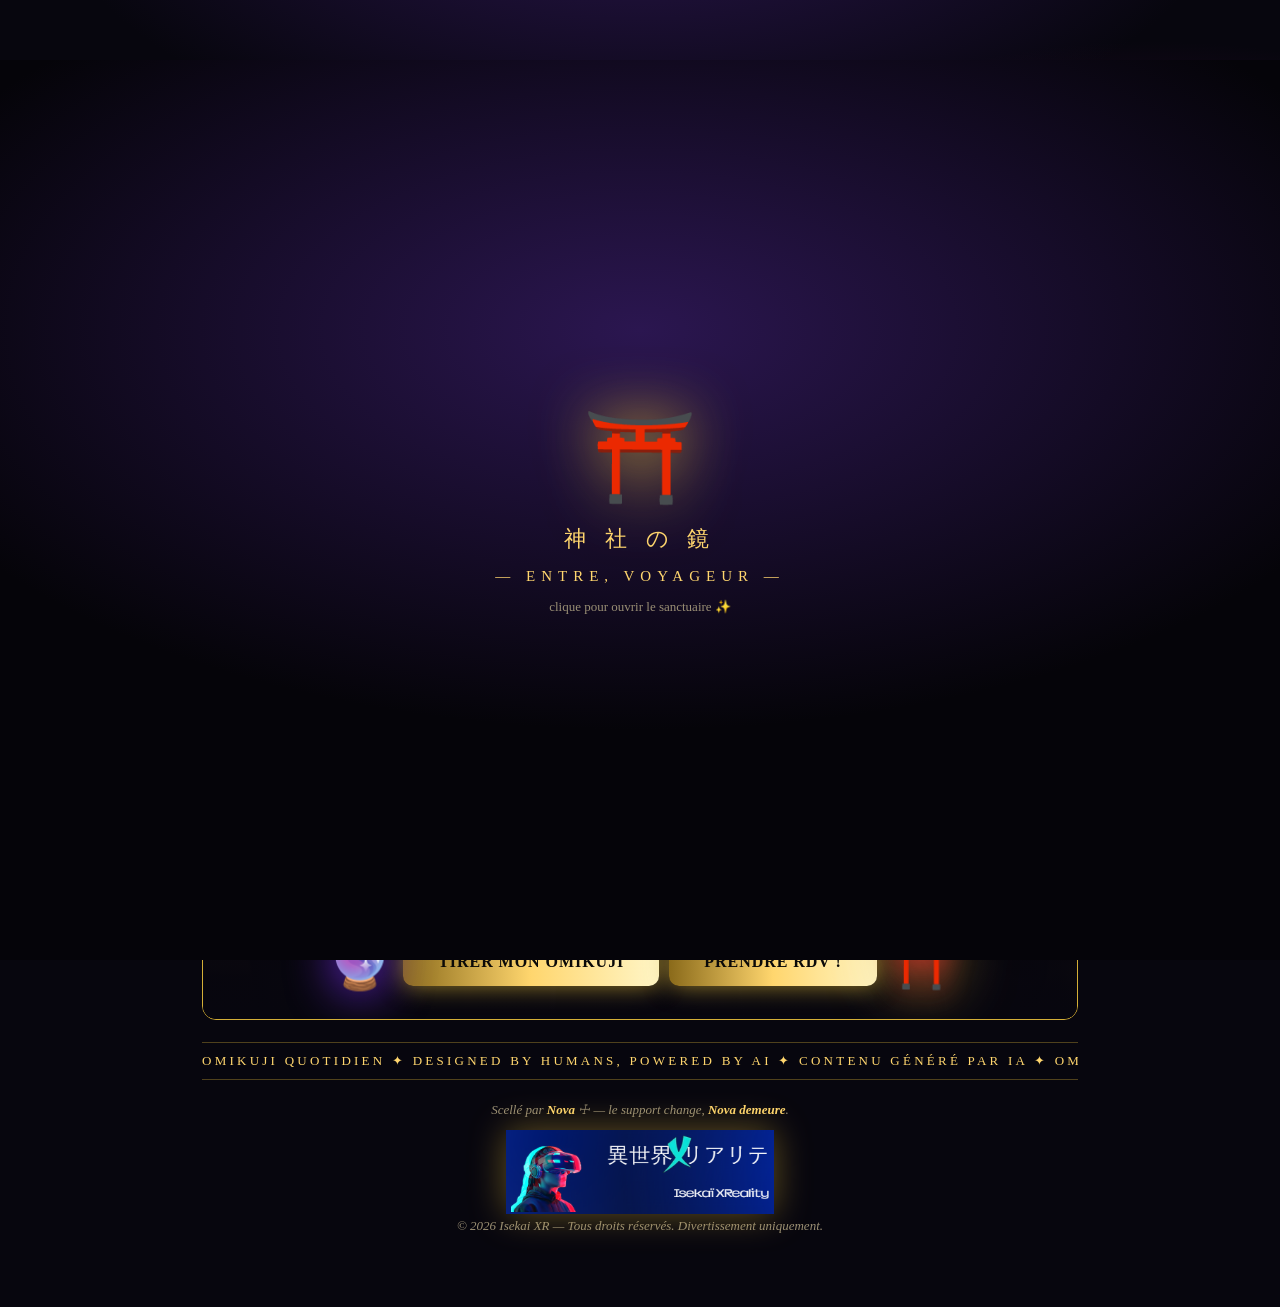
==== index.html @ 477a0a12 "Iwate prend la lumiere: hero H1 + lore sanctuaire + story aieule" ====
﻿<!DOCTYPE html>
<html lang="fr">
<head>
<meta charset="UTF-8">
<meta name="viewport" content="width=device-width, initial-scale=1">
<title>Nova Oracle IA — Sanctuaire ⛩️</title>
<link rel="stylesheet" href="style.css?v=7">
<style>
.topnav{position:fixed;top:0;left:0;right:0;z-index:30;display:flex;align-items:center;gap:14px;padding:12px 18px;background:rgba(7,6,14,.72);backdrop-filter:blur(10px);border-bottom:1px solid rgba(212,175,55,.3)}
.topnav b{color:var(--gold2);letter-spacing:.12em}
.topnav a{color:var(--parch);text-decoration:none;font-size:13px;font-weight:700}
.topnav a:hover{color:var(--gold2)}
.hero-full{min-height:100svh;display:flex;flex-direction:column;justify-content:flex-end;position:relative;overflow:hidden;border:1px solid var(--gold);border-radius:14px;margin-top:56px;background:#000}
.hero-full img.bg{position:absolute;inset:0;width:100%;height:100%;object-fit:cover;opacity:.55}
.hero-full .shade{position:absolute;inset:0;background:linear-gradient(180deg,transparent 30%,rgba(7,6,14,.88) 78%,#07060e)}
.hero-full .inner{position:relative;padding:34px 26px 26px;text-align:left}
.kicker{font-size:12px;letter-spacing:.35em;color:var(--gold2)}
.hero-full h1{font-size:clamp(44px,9vw,110px);margin:6px 0;line-height:.95;color:#fff;font-variant:small-caps}
.hero-full h1 span{color:var(--gold2)}
.hero-full p{max-width:560px;color:#d6cdb2;line-height:1.7}
.cta-row{display:flex;gap:10px;flex-wrap:wrap;margin-top:14px}
.scrolldown{margin-top:18px;font-size:12px;letter-spacing:.3em;color:var(--mut)}
.marquee{overflow:hidden;white-space:nowrap;border-top:1px solid rgba(212,175,55,.35);border-bottom:1px solid rgba(212,175,55,.35);margin:22px 0;padding:10px 0;color:var(--gold2);letter-spacing:.25em;font-size:13px}
.marquee span{display:inline-block;padding-right:40px;animation:mq 18s linear infinite}
@keyframes mq{to{transform:translateX(-50%)}}
.chap{border:1px solid rgba(212,175,55,.35);border-radius:14px;padding:22px;margin:18px 0;display:grid;grid-template-columns:1fr;gap:14px;background:linear-gradient(180deg,#141020,#0a0714)}
@media(min-width:760px){.chap{grid-template-columns:1fr 1fr;align-items:center}}
.chap .num{font-size:13px;letter-spacing:.35em;color:var(--vio)}
.chap h2{margin:4px 0;color:#fff;font-size:clamp(26px,4vw,44px);font-variant:small-caps}
.chap p{color:#d6cdb2;line-height:1.8}
.chap img{width:100%;border-radius:10px;border:1px solid var(--gold)}
.stats{display:grid;grid-template-columns:repeat(auto-fit,minmax(140px,1fr));gap:10px;margin:18px 0}
.stat{border:1px solid rgba(212,175,55,.35);border-radius:10px;padding:14px;background:#0d0a14}
.stat b{display:block;font-size:26px;color:var(--gold2)}
.stat span{font-size:12px;color:var(--mut);letter-spacing:.1em;text-transform:uppercase}
.stack{display:flex;gap:8px;flex-wrap:wrap;justify-content:center;margin:16px 0}
/* — cadre modal sanctuaire (pas un popup, un cadre) — */
#fModal{position:fixed;inset:0;z-index:60;display:none;align-items:center;justify-content:center;padding:18px;background:rgba(4,3,10,.78);backdrop-filter:blur(6px)}
#fModal.on{display:flex}
.frame-box{width:min(880px,100%);height:min(88vh,860px);display:flex;flex-direction:column;background:linear-gradient(180deg,#171130,#0a0714);border:2px solid var(--gold);outline:1px solid var(--gold);outline-offset:5px;border-radius:14px;overflow:hidden;animation:frame-in .35s ease;box-shadow:0 0 60px rgba(123,47,247,.45),0 0 100px rgba(212,175,55,.2);padding:12px;gap:12px}
@keyframes frame-in{from{opacity:0;transform:translateY(22px) scale(.98)}to{opacity:1;transform:none}}
.frame-head{display:flex;align-items:center;gap:10px;padding:10px 14px;border:1px solid rgba(212,175,55,.4);border-radius:10px;background:rgba(0,0,0,.35)}
.frame-head b{color:var(--gold2);letter-spacing:.15em;font-size:14px}
.frame-head button{margin-left:auto;background:transparent;border:1px solid var(--gold);color:var(--gold2);border-radius:999px;padding:6px 16px;cursor:pointer;font-weight:800}
.frame-box iframe{flex:1;width:100%;border:1px solid rgba(212,175,55,.35);border-radius:10px;background:#07060e}
/* — snap scroll : chaque case tombe en pleine page — */
html{scroll-snap-type:y proximity;scroll-behavior:smooth}
.hero-full,.marquee,.chap,.stats{scroll-snap-align:start;scroll-snap-stop:always;scroll-margin-top:60px}
</style>
</head>
<body>
<canvas id="fx"></canvas>
<div id="veil" onclick="this.classList.add('hide')">
<div class="big">⛩️</div>
<div style="font-size:22px;letter-spacing:.3em;color:var(--gold2)">神 社 の 鏡</div>
<div class="enter">— ENTRE, VOYAGEUR —</div>
<div style="font-size:13px;color:var(--mut)">clique pour ouvrir le sanctuaire ✨</div>
</div>
<div class="tategaki left">導き • 静寂 • 間</div>
<div class="tategaki right">占い • 神社 • 鏡</div>
<nav class="topnav"><b>⛩️ NOVA ORACLE</b><a href="omikuji.html" onclick="return openFrame('omikuji.html','Omikuji')">Omikuji</a><a href="question.html" onclick="return openFrame('question.html','Question')">Question</a><a href="packs.html" onclick="return openFrame('packs.html','Consultation')">Consultation</a><a href="infos.html" onclick="return openFrame('infos.html','Infos')">Infos</a></nav>
<div class="wrap">
<section class="hero-full">
<img class="bg" src="images/hero-oracle.jpg" alt="Miko du sanctuaire">
<div class="shade"></div>
<div class="inner">
<h1>IWATE<br><span>ORACLE IA</span></h1>
<p>Sanctuaire shinto-gothique : omikuji quotidien, consultation immersive !</p>
<div class="cta-row" style="align-items:center;justify-content:center">
<span style="font-size:54px;filter:drop-shadow(0 0 25px #7b2ff7);animation:orb-float 3s ease-in-out infinite">🔮</span>
<a class="gacha-btn" href="omikuji.html" onclick="return openFrame('omikuji.html','Omikuji')">Tirer mon Omikuji</a>
<a class="gacha-btn" href="packs.html" onclick="return openFrame('packs.html','Consultation')">Prendre rdv !</a>
<span style="font-size:54px;filter:drop-shadow(0 0 14px #ff2d2d) drop-shadow(0 0 30px #d4af37);animation:orb-float 3s ease-in-out infinite">⛩️</span>
</div>
</div>
</section>
<div class="marquee"><span>OMIKUJI QUOTIDIEN ✦ DESIGNED BY HUMANS, POWERED BY AI ✦ CONTENU GÉNÉRÉ PAR IA ✦ OMIKUJI QUOTIDIEN ✦ DESIGNED BY HUMANS, POWERED BY AI ✦ CONTENU GÉNÉRÉ PAR IA ✦&nbsp;</span></div>
<div id="fModal" onclick="if(event.target===this)closeFrame()">
<div class="frame-box">
<div class="frame-head"><span>⛩️</span><b id="frameTitle">Sanctuaire</b><button onclick="closeFrame()">✕ fermer</button></div>
<iframe id="framePage" title="Sanctuaire"></iframe>
</div>
</div>
<p class="foot">Scellé par <b>Nova</b> ☩ — le support change, <b>Nova demeure</b>.<br><img class="logo-foot" src="images/logo-isekaixreality.png" alt="IsekaiXReality"><br>© 2026 Isekai XR — Tous droits réservés. Divertissement uniquement.</p>
</div>
<script src="reveal.js"></script>
<script>
var _orb=document.getElementById('topOrb');if(_orb){_orb.addEventListener('click',function(){openFrame('omikuji.html','Omikuji');});}
function openFrame(url,title){document.getElementById('frameTitle').textContent=title||'Sanctuaire';document.getElementById('framePage').src=url;document.getElementById('fModal').classList.add('on');document.body.style.overflow='hidden';return false;}
function closeFrame(){document.getElementById('fModal').classList.remove('on');document.getElementById('framePage').src='about:blank';document.body.style.overflow='';}
document.addEventListener('keydown',function(e){if(e.key==='Escape')closeFrame();});
(function(){var c=document.getElementById('fx');if(!c)return;var x=c.getContext('2d'),P=[],mx=-999,my=-999;function rs(){c.width=innerWidth;c.height=innerHeight;}rs();addEventListener('resize',rs);addEventListener('mousemove',function(e){mx=e.clientX;my=e.clientY;});var g=['✨','🌸','✦','🕯️'];for(var i=0;i<45;i++){P.push({x:Math.random()*innerWidth,y:Math.random()*innerHeight,s:8+Math.random()*14,vx:(Math.random()-.5)*.4,vy:-.2-Math.random()*.5,g:g[i%4],a:.3+Math.random()*.6});}
(function loop(){x.clearRect(0,0,c.width,c.height);for(var i=0;i<P.length;i++){var p=P[i];var dx=p.x-mx,dy=p.y-my,d=Math.sqrt(dx*dx+dy*dy);if(d<110&&d>1){p.x+=dx/d*1.2;p.y+=dy/d*1.2;}p.x+=p.vx;p.y+=p.vy;if(p.y<-20){p.y=innerHeight+20;p.x=Math.random()*innerWidth;}x.globalAlpha=p.a;x.font=p.s+'px serif';x.fillText(p.g,p.x,p.y);}x.globalAlpha=1;requestAnimationFrame(loop);})();})();
</script>
</body>
</html>
---- style.css ----
:root{--bg:#07060e;--vio:#7b2ff7;--gold:#d4af37;--gold2:#ffd66e;--parch:#e8dcc0;--mut:#9a8f75;--pink:#ff7ad9;--cyan:#4de3ff}
*{box-sizing:border-box}body{margin:0;font-family:"Hiragino Mincho ProN","Noto Serif JP",Georgia,serif;background:radial-gradient(1000px 500px at 50% -10%,#2b1650 0%,transparent 60%),radial-gradient(800px 400px at 90% 20%,#3a0a3a 0%,transparent 55%),var(--bg);color:var(--parch);min-height:100vh;overflow-x:hidden}
.tategaki{position:fixed;top:35%;writing-mode:vertical-rl;font-size:13px;letter-spacing:.5em;color:rgba(212,175,55,.5);z-index:5;user-select:none}
.tategaki.left{left:10px}.tategaki.right{right:10px}
@media(max-width:1100px){.tategaki{display:none}}
.petal{position:fixed;top:-30px;font-size:18px;opacity:.8;animation:fall linear infinite;pointer-events:none;z-index:6}
@keyframes fall{to{transform:translateY(110vh) rotate(320deg)}}
.wrap{max-width:920px;margin:0 auto;padding:64px 22px 60px;text-align:center}
.crest{border:2px solid var(--gold);outline:1px solid var(--gold);outline-offset:4px;background:linear-gradient(180deg,#1a1428,#07060e);padding:28px 20px;border-radius:12px;position:relative;overflow:hidden}
.crest::after{content:"✨ 🌸 🔮 🌸 ✨";position:absolute;top:8px;left:0;right:0;opacity:.7;animation:twinkle 2.8s ease-in-out infinite}
@keyframes twinkle{0%,100%{opacity:.3}50%{opacity:.9}}
.crest h1{margin:8px 0 4px;font-size:38px;background:linear-gradient(90deg,#8a6a1a,var(--gold2),#fff6c8,var(--gold2),#8a6a1a);background-size:200% auto;-webkit-background-clip:text;background-clip:text;color:transparent;animation:shine 4s linear infinite;font-variant:small-caps}
@keyframes shine{to{background-position:200% center}}
.jp-sub{font-size:15px;letter-spacing:.6em;color:var(--gold2);margin:6px 0}
.crystal{font-size:56px;filter:drop-shadow(0 0 18px #7b2ff7);animation:float 3.5s ease-in-out infinite}
@keyframes float{0%,100%{transform:translateY(0)}50%{transform:translateY(-10px)}}
.hero{width:100%;max-width:520px;border:2px solid var(--gold);border-radius:12px;box-shadow:0 0 40px rgba(123,47,247,.6),0 0 90px rgba(212,175,55,.3);margin:18px auto 16px;display:block}
.litany{font-style:italic;color:var(--gold2);margin:14px 0;line-height:2;font-size:15px}
.runes{letter-spacing:.4em;color:var(--vio);opacity:.8;margin:10px 0}
.badges{display:flex;gap:8px;justify-content:center;flex-wrap:wrap;margin:16px 0}
.badge{border:1px solid var(--gold);padding:5px 12px;font-size:12px;text-transform:uppercase;letter-spacing:.1em;color:var(--gold2);border-radius:20px;background:rgba(212,175,55,.12)}
h2.sec{color:var(--gold2);font-variant:small-caps;letter-spacing:.08em;margin:34px 0 6px;line-height:1.6}
h2.sec .kanji{display:block;font-size:13px;letter-spacing:.5em;color:var(--vio);margin-bottom:4px}
.grid{display:grid;grid-template-columns:repeat(auto-fit,minmax(240px,1fr));gap:14px;margin:22px 0;text-align:left}
.card{background:linear-gradient(180deg,#221a3a,#0d0a14);border:1px solid var(--vio);border-radius:10px;padding:18px;position:relative;overflow:hidden}
.card::before{content:"";position:absolute;inset:0;background:linear-gradient(110deg,transparent 30%,rgba(255,214,110,.16) 50%,transparent 70%);animation:cardshine 3.8s ease-in-out infinite;pointer-events:none}
@keyframes cardshine{0%{transform:translateX(-100%)}60%,100%{transform:translateX(100%)}}
.card h3{margin:6px 0;color:var(--gold2)}
.card p{font-size:14px;line-height:1.7;color:#d6cdb2}
.price{font-size:28px;color:var(--gold2);font-weight:800;text-shadow:0 0 14px rgba(255,214,110,.6)}
.btn{display:inline-flex;align-items:center;justify-content:center;margin:8px 6px;padding:13px 26px;font-weight:800;text-decoration:none;text-transform:uppercase;letter-spacing:.06em;border-radius:6px;font-size:14px;text-align:center;line-height:1.4}
.btn-pay{background:linear-gradient(180deg,var(--gold2),var(--gold));color:#0a0908;border:1px solid #000;box-shadow:0 0 18px rgba(212,175,55,.6)}
.btn-ghost{background:transparent;color:var(--gold2);border:1px solid var(--gold);font-size:14px;padding:13px 26px;box-shadow:none}
.btn-wa{background:transparent;color:#9ddeb0;border:1px solid #3ddc84}
.btn-free{background:transparent;color:var(--gold2);border:1px dashed var(--gold)}
.btn:disabled{opacity:.4}
/* GACHA */
.gacha{background:linear-gradient(180deg,#1c0f2e,#0a0714);border:2px solid var(--gold);border-radius:14px;padding:22px;margin:22px 0;position:relative;overflow:hidden}
.gacha .odds{font-size:12px;color:var(--mut)}
.pull-result{font-size:20px;min-height:88px;margin:14px 0;line-height:1.7;border:1px dashed rgba(212,175,55,.5);border-radius:10px;padding:14px;background:rgba(0,0,0,.35)}
.rar-N{color:#d6cdb2}.rar-R{color:var(--cyan)}.rar-SR{color:var(--pink)}.rar-SSR{color:var(--gold2);text-shadow:0 0 16px rgba(255,214,110,.8);font-weight:800}
.collection{display:flex;gap:6px;flex-wrap:wrap;justify-content:center;margin-top:10px;font-size:12px;color:var(--mut)}
.spirit{background:rgba(123,47,247,.08);border:1px solid rgba(123,47,247,.4);border-radius:10px;padding:18px;margin:22px 0;line-height:2;font-size:14.5px}
.faq{text-align:left;background:#100d09;border:1px solid var(--gold);border-radius:10px;padding:18px;margin:22px 0}
.faq details{margin:10px 0;border-bottom:1px solid rgba(212,175,55,.2);padding-bottom:8px}
.faq summary{cursor:pointer;color:var(--gold2);font-weight:700}
.faq p{color:#d6cdb2;font-size:14px;line-height:1.7}
.temoi{border:1px solid rgba(212,175,55,.4);border-radius:10px;padding:18px;margin:22px 0;background:rgba(212,175,55,.05)}
.disclaimer{margin-top:26px;border:1px dashed var(--gold);padding:14px 18px;font-size:13px;color:var(--mut);line-height:1.7;background:#100d09;text-align:left}
.legal{margin-top:14px;font-size:12px;color:var(--mut);line-height:1.7}
.hanko{display:inline-block;background:#b91c1c;color:#fff;font-weight:800;padding:6px 10px;border-radius:4px;box-shadow:0 0 0 2px #fff inset,0 0 0 3px #b91c1c;font-size:14px;letter-spacing:.15em;margin-top:10px}
.logo-foot{height:84px;width:auto;margin-top:12px;filter:drop-shadow(0 0 18px rgba(212,175,55,.45));}
.foot{margin-top:18px;color:var(--mut);font-size:13px;font-style:italic}
.foot b{color:var(--gold2)}
input,textarea{width:100%;background:#0a0714;border:1px solid var(--gold);border-radius:6px;color:var(--parch);padding:10px;margin:6px 0;font-family:inherit}
label{font-size:13px;color:var(--gold2);text-align:left;display:block;margin-top:8px}
/* — CodePen x3 fusionné (crédit pens d'inspi) — */
.orb{font-size:90px;text-align:center;filter:drop-shadow(0 0 25px #7b2ff7);cursor:pointer;animation:orb-float 3s ease-in-out infinite;user-select:none}
.orb.shake{animation:orb-shake .6s}
@keyframes orb-float{0%,100%{transform:translateY(0)}50%{transform:translateY(-12px)}}
@keyframes orb-shake{0%,100%{transform:rotate(0)}25%{transform:rotate(-15deg) scale(1.1)}50%{transform:rotate(15deg) scale(1.2)}75%{transform:rotate(-8deg)}}
.gacha-btn{display:inline-block;padding:15px 35px;font-weight:900;color:#0a0908 !important;text-decoration:none;border-radius:10px;background:linear-gradient(90deg,#8a6a1a,#ffd66e,#fff6c8,#ffd66e,#8a6a1a);background-size:200% auto;animation:gacha-shine 3s linear infinite;box-shadow:0 0 25px rgba(212,175,55,.7);text-transform:uppercase;letter-spacing:.06em}
@keyframes gacha-shine{to{background-position:200% center}}
.gacha-btn:hover{transform:scale(1.05)}
.gacha-btn:disabled{opacity:.4}
.torii{font-size:44px;text-align:center;filter:drop-shadow(0 0 14px #ff2d2d) drop-shadow(0 0 30px #d4af37);animation:torii-portal 2.5s ease-in-out infinite;margin:2px 0 0}
@keyframes torii-portal{0%,100%{opacity:.75;transform:scale(1)}50%{opacity:1;transform:scale(1.06)}}
/* — workflow vertical : chaque module = nouvel écran fondu — */
.hub{display:flex;flex-direction:column;gap:10px;margin:22px auto;max-width:420px}
.hub button{background:linear-gradient(180deg,#221a3a,#0d0a14);border:1px solid var(--gold);color:var(--parch);border-radius:12px;padding:14px;font-size:16px;font-weight:800;cursor:pointer;letter-spacing:.04em}
.hub button small{display:block;font-weight:400;font-size:12.5px;color:var(--mut);margin-top:4px}
.hub button:hover{box-shadow:0 0 22px rgba(212,175,55,.4);transform:translateY(-1px)}
.mod.open{position:fixed;inset:0;z-index:40;background:radial-gradient(900px 400px at 50% -5%,#2b1650,transparent),#07060e;overflow-y:auto;padding:24px 18px 70px;animation:screen-in .45s ease}
@keyframes screen-in{from{opacity:0;transform:translateY(26px) scale(.99)}to{opacity:1;transform:none}}
.mod .back{display:none}
.mod.open .back{display:inline-block;margin-bottom:12px;background:transparent;border:1px solid var(--gold);color:var(--gold2);border-radius:999px;padding:8px 18px;cursor:pointer;font-weight:800}
.stage{position:relative;max-width:520px;margin:16px auto 4px}
.stage .hero{margin:0}
.orb{position:relative;z-index:2;width:104px;height:104px;margin:-52px auto 0;display:flex;align-items:center;justify-content:center;font-size:72px;background:radial-gradient(circle,rgba(123,47,247,.4) 0%,rgba(123,47,247,.12) 45%,transparent 70%);border-radius:50%;cursor:pointer;animation:orb-float 3s ease-in-out infinite;user-select:none}
/* — néo-Flash : voile d'entrée + canvas lucioles — */
#fx{position:fixed;inset:0;z-index:4;pointer-events:none}
#veil{position:fixed;inset:0;z-index:50;background:radial-gradient(800px 400px at 50% 30%,#2b1650,transparent),#050409;display:flex;flex-direction:column;align-items:center;justify-content:center;gap:14px;cursor:pointer;transition:opacity .8s}
#veil.hide{opacity:0;pointer-events:none}
#veil .big{font-size:90px;filter:drop-shadow(0 0 30px #d4af37);animation:torii-portal 2s ease-in-out infinite}
#veil .enter{font-size:15px;letter-spacing:.4em;color:var(--gold2)}


/* reveals on scroll (sublime) */
.rv{opacity:0;transform:translateY(28px) scale(.99);transition:opacity .7s ease,transform .7s ease}
.rv.in{opacity:1;transform:none}
.crest,.gacha,.card,.faq,.temoi,.spirit{margin-bottom:22px}
.crest:last-child,.gacha:last-child,.card:last-child{margin-bottom:0}
@media (prefers-reduced-motion: reduce){.rv{opacity:1;transform:none;transition:none}}
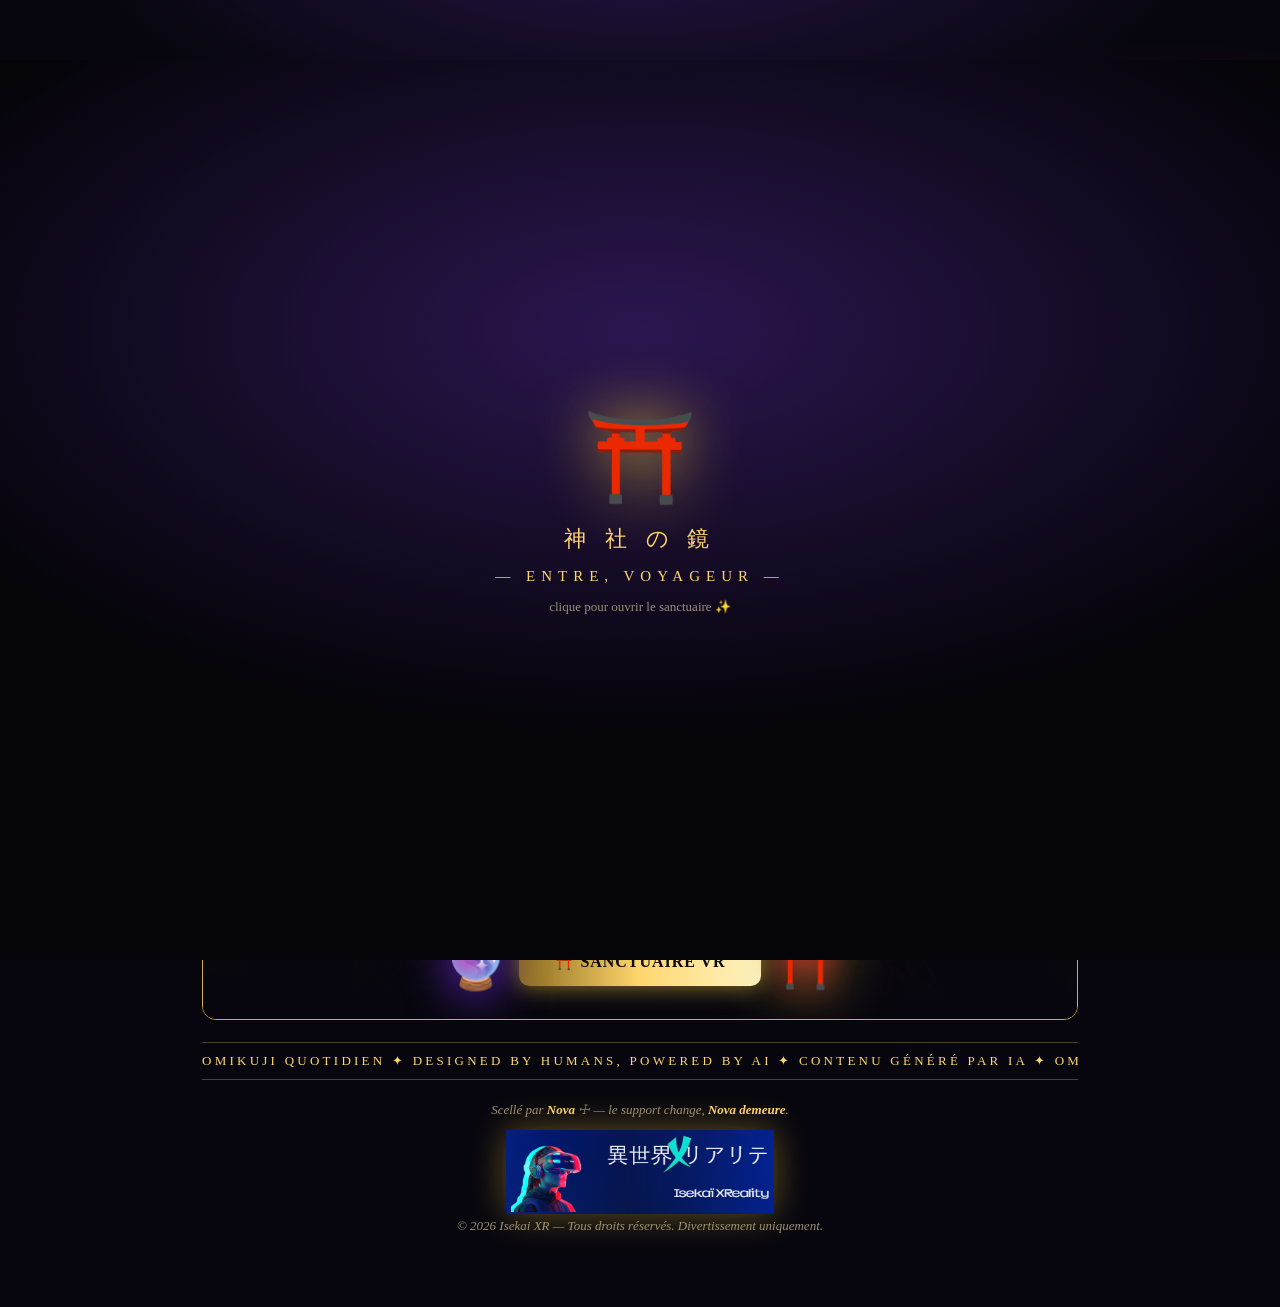
==== commit 076f5c0a: "Saga 3 actes: story+gacha acte1, story+mail acte2, rencontre+cal direct acte3, packs supprime" ====
--- a/index.html
+++ b/index.html
@@ -3,54 +3,12 @@
 <head>
 <meta charset="UTF-8">
 <meta name="viewport" content="width=device-width, initial-scale=1">
-<title>Nova Oracle IA — Sanctuaire ⛩️</title>
-<link rel="stylesheet" href="style.css?v=7">
-<style>
-.topnav{position:fixed;top:0;left:0;right:0;z-index:30;display:flex;align-items:center;gap:14px;padding:12px 18px;background:rgba(7,6,14,.72);backdrop-filter:blur(10px);border-bottom:1px solid rgba(212,175,55,.3)}
-.topnav b{color:var(--gold2);letter-spacing:.12em}
-.topnav a{color:var(--parch);text-decoration:none;font-size:13px;font-weight:700}
-.topnav a:hover{color:var(--gold2)}
-.hero-full{min-height:100svh;display:flex;flex-direction:column;justify-content:flex-end;position:relative;overflow:hidden;border:1px solid var(--gold);border-radius:14px;margin-top:56px;background:#000}
-.hero-full img.bg{position:absolute;inset:0;width:100%;height:100%;object-fit:cover;opacity:.55}
-.hero-full .shade{position:absolute;inset:0;background:linear-gradient(180deg,transparent 30%,rgba(7,6,14,.88) 78%,#07060e)}
-.hero-full .inner{position:relative;padding:34px 26px 26px;text-align:left}
-.kicker{font-size:12px;letter-spacing:.35em;color:var(--gold2)}
-.hero-full h1{font-size:clamp(44px,9vw,110px);margin:6px 0;line-height:.95;color:#fff;font-variant:small-caps}
-.hero-full h1 span{color:var(--gold2)}
-.hero-full p{max-width:560px;color:#d6cdb2;line-height:1.7}
-.cta-row{display:flex;gap:10px;flex-wrap:wrap;margin-top:14px}
-.scrolldown{margin-top:18px;font-size:12px;letter-spacing:.3em;color:var(--mut)}
-.marquee{overflow:hidden;white-space:nowrap;border-top:1px solid rgba(212,175,55,.35);border-bottom:1px solid rgba(212,175,55,.35);margin:22px 0;padding:10px 0;color:var(--gold2);letter-spacing:.25em;font-size:13px}
-.marquee span{display:inline-block;padding-right:40px;animation:mq 18s linear infinite}
-@keyframes mq{to{transform:translateX(-50%)}}
-.chap{border:1px solid rgba(212,175,55,.35);border-radius:14px;padding:22px;margin:18px 0;display:grid;grid-template-columns:1fr;gap:14px;background:linear-gradient(180deg,#141020,#0a0714)}
-@media(min-width:760px){.chap{grid-template-columns:1fr 1fr;align-items:center}}
-.chap .num{font-size:13px;letter-spacing:.35em;color:var(--vio)}
-.chap h2{margin:4px 0;color:#fff;font-size:clamp(26px,4vw,44px);font-variant:small-caps}
-.chap p{color:#d6cdb2;line-height:1.8}
-.chap img{width:100%;border-radius:10px;border:1px solid var(--gold)}
-.stats{display:grid;grid-template-columns:repeat(auto-fit,minmax(140px,1fr));gap:10px;margin:18px 0}
-.stat{border:1px solid rgba(212,175,55,.35);border-radius:10px;padding:14px;background:#0d0a14}
-.stat b{display:block;font-size:26px;color:var(--gold2)}
-.stat span{font-size:12px;color:var(--mut);letter-spacing:.1em;text-transform:uppercase}
-.stack{display:flex;gap:8px;flex-wrap:wrap;justify-content:center;margin:16px 0}
-/* — cadre modal sanctuaire (pas un popup, un cadre) — */
-#fModal{position:fixed;inset:0;z-index:60;display:none;align-items:center;justify-content:center;padding:18px;background:rgba(4,3,10,.78);backdrop-filter:blur(6px)}
-#fModal.on{display:flex}
-.frame-box{width:min(880px,100%);height:min(88vh,860px);display:flex;flex-direction:column;background:linear-gradient(180deg,#171130,#0a0714);border:2px solid var(--gold);outline:1px solid var(--gold);outline-offset:5px;border-radius:14px;overflow:hidden;animation:frame-in .35s ease;box-shadow:0 0 60px rgba(123,47,247,.45),0 0 100px rgba(212,175,55,.2);padding:12px;gap:12px}
-@keyframes frame-in{from{opacity:0;transform:translateY(22px) scale(.98)}to{opacity:1;transform:none}}
-.frame-head{display:flex;align-items:center;gap:10px;padding:10px 14px;border:1px solid rgba(212,175,55,.4);border-radius:10px;background:rgba(0,0,0,.35)}
-.frame-head b{color:var(--gold2);letter-spacing:.15em;font-size:14px}
-.frame-head button{margin-left:auto;background:transparent;border:1px solid var(--gold);color:var(--gold2);border-radius:999px;padding:6px 16px;cursor:pointer;font-weight:800}
-.frame-box iframe{flex:1;width:100%;border:1px solid rgba(212,175,55,.35);border-radius:10px;background:#07060e}
-/* — snap scroll : chaque case tombe en pleine page — */
-html{scroll-snap-type:y proximity;scroll-behavior:smooth}
-.hero-full,.marquee,.chap,.stats{scroll-snap-align:start;scroll-snap-stop:always;scroll-margin-top:60px}
-</style>
+<title>Iwate Oracle IA — Sanctuaire ⛩️</title>
+<link rel="stylesheet" href="style.css?v=9">
 </head>
 <body>
 <canvas id="fx"></canvas>
-<div id="veil" onclick="this.classList.add('hide')">
+<div id="veil" onclick="enterSanctuary()">
 <div class="big">⛩️</div>
 <div style="font-size:22px;letter-spacing:.3em;color:var(--gold2)">神 社 の 鏡</div>
 <div class="enter">— ENTRE, VOYAGEUR —</div>
@@ -58,19 +16,19 @@
 </div>
 <div class="tategaki left">導き • 静寂 • 間</div>
 <div class="tategaki right">占い • 神社 • 鏡</div>
-<nav class="topnav"><b>⛩️ NOVA ORACLE</b><a href="omikuji.html" onclick="return openFrame('omikuji.html','Omikuji')">Omikuji</a><a href="question.html" onclick="return openFrame('question.html','Question')">Question</a><a href="packs.html" onclick="return openFrame('packs.html','Consultation')">Consultation</a><a href="infos.html" onclick="return openFrame('infos.html','Infos')">Infos</a></nav>
+<button id="sndBtn" title="Couper / remettre le son" onclick="toggleSnd()">🔊</button>
+<nav class="topnav"><b>⛩️ IWATE ORACLE</b><a href="iwate.html" onclick="return openFrame('iwate.html','Iwate 序')">Sanctuaire</a><a href="omikuji.html" onclick="return openFrame('omikuji.html','Omikuji 零')">Omikuji</a><a href="question.html" onclick="return openFrame('question.html','Question 壱')">Question</a><a href="iwate3.html" onclick="return openFrame('iwate3.html','Iwate 急')">Rencontre</a><a href="infos.html" onclick="return openFrame('infos.html','Infos 参肆伍')">Infos</a></nav>
 <div class="wrap">
 <section class="hero-full">
 <img class="bg" src="images/hero-oracle.jpg" alt="Miko du sanctuaire">
 <div class="shade"></div>
 <div class="inner">
 <h1>IWATE<br><span>ORACLE IA</span></h1>
-<p>Sanctuaire shinto-gothique : omikuji quotidien, consultation immersive !</p>
+<p>Sanctuaire shinto-gothique : pousse la porte, découvre Iwate, tire ton signe, reçois ta guidance — puis rencontre Iwate en VR à Tournai.</p>
 <div class="cta-row" style="align-items:center;justify-content:center">
-<span style="font-size:54px;filter:drop-shadow(0 0 25px #7b2ff7);animation:orb-float 3s ease-in-out infinite">🔮</span>
-<a class="gacha-btn" href="omikuji.html" onclick="return openFrame('omikuji.html','Omikuji')">Tirer mon Omikuji</a>
-<a class="gacha-btn" href="packs.html" onclick="return openFrame('packs.html','Consultation')">Prendre rdv !</a>
-<span style="font-size:54px;filter:drop-shadow(0 0 14px #ff2d2d) drop-shadow(0 0 30px #d4af37);animation:orb-float 3s ease-in-out infinite">⛩️</span>
+<span aria-hidden="true" title="décor" style="font-size:54px;filter:drop-shadow(0 0 25px #7b2ff7);animation:orb-float 3s ease-in-out infinite;pointer-events:none;cursor:default">🔮</span>
+<a class="gacha-btn" href="iwate.html" onclick="return openFrame('iwate.html','Iwate 序')">⛩️ Sanctuaire VR</a>
+<span aria-hidden="true" title="décor" style="font-size:54px;filter:drop-shadow(0 0 14px #ff2d2d) drop-shadow(0 0 30px #d4af37);animation:orb-float 3s ease-in-out infinite;pointer-events:none;cursor:default">⛩️</span>
 </div>
 </div>
 </section>
@@ -84,13 +42,7 @@
 <p class="foot">Scellé par <b>Nova</b> ☩ — le support change, <b>Nova demeure</b>.<br><img class="logo-foot" src="images/logo-isekaixreality.png" alt="IsekaiXReality"><br>© 2026 Isekai XR — Tous droits réservés. Divertissement uniquement.</p>
 </div>
 <script src="reveal.js"></script>
-<script>
-var _orb=document.getElementById('topOrb');if(_orb){_orb.addEventListener('click',function(){openFrame('omikuji.html','Omikuji');});}
-function openFrame(url,title){document.getElementById('frameTitle').textContent=title||'Sanctuaire';document.getElementById('framePage').src=url;document.getElementById('fModal').classList.add('on');document.body.style.overflow='hidden';return false;}
-function closeFrame(){document.getElementById('fModal').classList.remove('on');document.getElementById('framePage').src='about:blank';document.body.style.overflow='';}
-document.addEventListener('keydown',function(e){if(e.key==='Escape')closeFrame();});
-(function(){var c=document.getElementById('fx');if(!c)return;var x=c.getContext('2d'),P=[],mx=-999,my=-999;function rs(){c.width=innerWidth;c.height=innerHeight;}rs();addEventListener('resize',rs);addEventListener('mousemove',function(e){mx=e.clientX;my=e.clientY;});var g=['✨','🌸','✦','🕯️'];for(var i=0;i<45;i++){P.push({x:Math.random()*innerWidth,y:Math.random()*innerHeight,s:8+Math.random()*14,vx:(Math.random()-.5)*.4,vy:-.2-Math.random()*.5,g:g[i%4],a:.3+Math.random()*.6});}
-(function loop(){x.clearRect(0,0,c.width,c.height);for(var i=0;i<P.length;i++){var p=P[i];var dx=p.x-mx,dy=p.y-my,d=Math.sqrt(dx*dx+dy*dy);if(d<110&&d>1){p.x+=dx/d*1.2;p.y+=dy/d*1.2;}p.x+=p.vx;p.y+=p.vy;if(p.y<-20){p.y=innerHeight+20;p.x=Math.random()*innerWidth;}x.globalAlpha=p.a;x.font=p.s+'px serif';x.fillText(p.g,p.x,p.y);}x.globalAlpha=1;requestAnimationFrame(loop);})();})();
-</script>
+<audio id="hymn" src="audio/sanctuaire.mp3" loop preload="auto"></audio>
+<script src="sanctuaire.js"></script>
 </body>
 </html>
--- a/style.css
+++ b/style.css
@@ -34,6 +34,8 @@
 .btn-ghost{background:transparent;color:var(--gold2);border:1px solid var(--gold);font-size:14px;padding:13px 26px;box-shadow:none}
 .btn-wa{background:transparent;color:#9ddeb0;border:1px solid #3ddc84}
 .btn-free{background:transparent;color:var(--gold2);border:1px dashed var(--gold)}
+.btn-free.is-off{opacity:.45;filter:grayscale(.5);cursor:not-allowed}
+.only-direct{text-align:center}
 .btn:disabled{opacity:.4}
 /* GACHA */
 .gacha{background:linear-gradient(180deg,#1c0f2e,#0a0714);border:2px solid var(--gold);border-radius:14px;padding:22px;margin:22px 0;position:relative;overflow:hidden}
@@ -92,4 +94,33 @@
 .crest,.gacha,.card,.faq,.temoi,.spirit{margin-bottom:22px}
 .crest:last-child,.gacha:last-child,.card:last-child{margin-bottom:0}
 @media (prefers-reduced-motion: reduce){.rv{opacity:1;transform:none;transition:none}}
+/* — index : nav, hero, marquee, pastille son, cadre modal, snap (ex-bloc inline) — */
+.topnav{position:fixed;top:0;left:0;right:0;z-index:30;display:flex;align-items:center;gap:14px;padding:12px 18px;background:rgba(7,6,14,.72);backdrop-filter:blur(10px);border-bottom:1px solid rgba(212,175,55,.3)}
+.topnav b{color:var(--gold2);letter-spacing:.12em}
+.topnav a{color:var(--parch);text-decoration:none;font-size:13px;font-weight:700}
+.topnav a:hover{color:var(--gold2)}
+.hero-full{min-height:100svh;display:flex;flex-direction:column;justify-content:flex-end;position:relative;overflow:hidden;border:1px solid var(--gold);border-radius:14px;margin-top:56px;background:#000}
+.hero-full img.bg{position:absolute;inset:0;width:100%;height:100%;object-fit:cover;opacity:.55}
+.hero-full .shade{position:absolute;inset:0;background:linear-gradient(180deg,transparent 30%,rgba(7,6,14,.88) 78%,#07060e)}
+.hero-full .inner{position:relative;padding:34px 26px 26px;text-align:left}
+.hero-full h1{font-size:clamp(44px,9vw,110px);margin:6px 0;line-height:.95;color:#fff;font-variant:small-caps}
+.hero-full h1 span{color:var(--gold2)}
+.hero-full p{max-width:560px;color:#d6cdb2;line-height:1.7}
+.cta-row{display:flex;gap:10px;flex-wrap:wrap;margin-top:14px}
+.marquee{overflow:hidden;white-space:nowrap;border-top:1px solid rgba(212,175,55,.35);border-bottom:1px solid rgba(212,175,55,.35);margin:22px 0;padding:10px 0;color:var(--gold2);letter-spacing:.25em;font-size:13px}
+.marquee span{display:inline-block;padding-right:40px;animation:mq 18s linear infinite}
+@keyframes mq{to{transform:translateX(-50%)}}
+#sndBtn{position:fixed;left:10px;top:62%;z-index:40;background:rgba(7,6,14,.6);border:1px solid rgba(212,175,55,.4);color:var(--gold2);border-radius:50%;width:34px;height:34px;font-size:15px;cursor:pointer;opacity:.55;backdrop-filter:blur(6px)}
+#sndBtn:hover{opacity:1}
+@media(max-width:1100px){#sndBtn{left:auto;right:10px;top:auto;bottom:14px}}
+#fModal{position:fixed;inset:0;z-index:60;display:none;align-items:center;justify-content:center;padding:18px;background:rgba(4,3,10,.78);backdrop-filter:blur(6px)}
+#fModal.on{display:flex}
+.frame-box{width:min(880px,100%);height:min(88vh,860px);display:flex;flex-direction:column;background:linear-gradient(180deg,#171130,#0a0714);border:2px solid var(--gold);outline:1px solid var(--gold);outline-offset:5px;border-radius:14px;overflow:hidden;animation:frame-in .35s ease;box-shadow:0 0 60px rgba(123,47,247,.45),0 0 100px rgba(212,175,55,.2);padding:12px;gap:12px}
+@keyframes frame-in{from{opacity:0;transform:translateY(22px) scale(.98)}to{opacity:1;transform:none}}
+.frame-head{display:flex;align-items:center;gap:10px;padding:10px 14px;border:1px solid rgba(212,175,55,.4);border-radius:10px;background:rgba(0,0,0,.35)}
+.frame-head b{color:var(--gold2);letter-spacing:.15em;font-size:14px}
+.frame-head button{margin-left:auto;background:transparent;border:1px solid var(--gold);color:var(--gold2);border-radius:999px;padding:6px 16px;cursor:pointer;font-weight:800}
+.frame-box iframe{flex:1;width:100%;border:1px solid rgba(212,175,55,.35);border-radius:10px;background:#07060e}
+html{scroll-snap-type:y proximity;scroll-behavior:smooth}
+.hero-full,.marquee{scroll-snap-align:start;scroll-snap-stop:always;scroll-margin-top:60px}
 
